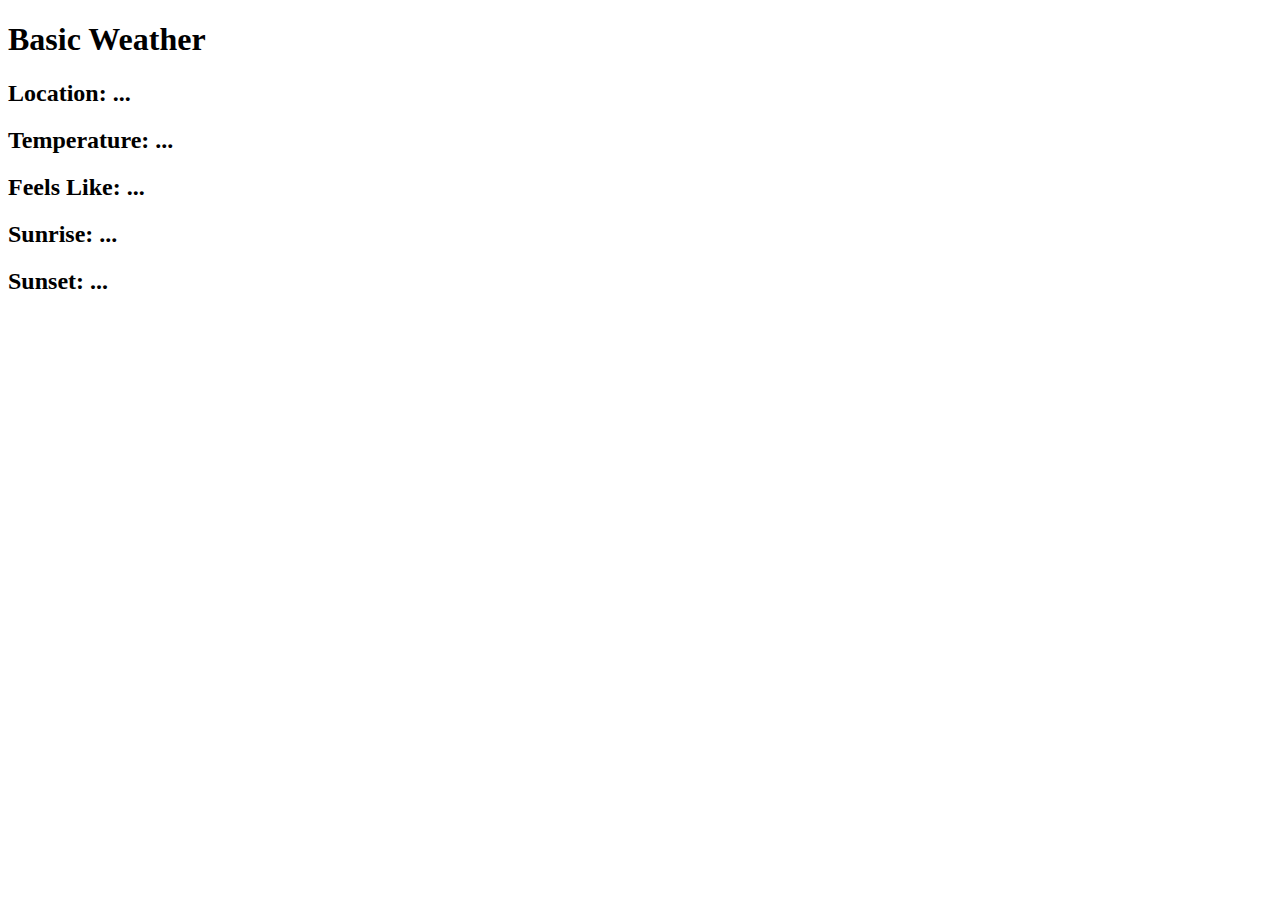
==== projects/Weather/weather.html @ ca7650c6 "added grid to projects" ====
<!DOCTYPE html>
<html lang="en">
<head>
    <meta charset="UTF-8">
    <meta http-equiv="X-UA-Compatible" content="IE=edge">
    <meta name="viewport" content="width=device-width, initial-scale=1.0">
    <title>Weather</title>
    <script src="./weather.js" defer></script>
</head>
<body>
    <h1>Basic Weather</h1>
    <h2>Location: <span id="loc">...</span></h2>
    <h2>Temperature: <span id="temp">...</span></h2>
    <h2>Feels Like: <span id="feels-like">...</span></h2>
    <h2>Sunrise: <span id="sunrise">...</span></h2>
    <h2>Sunset: <span id="sunset">...</span></h2>
</body>
</html>
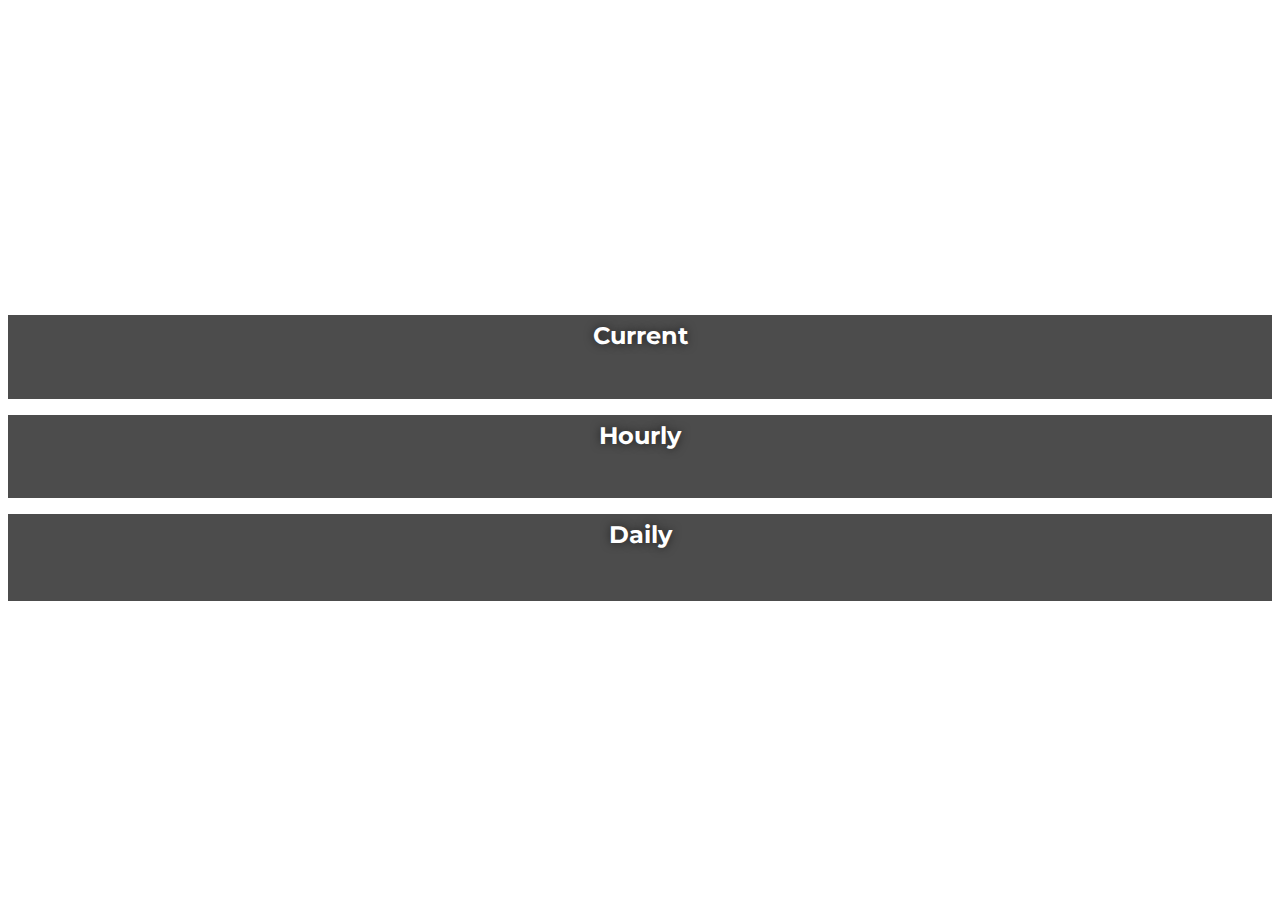
==== commit 92736890: "Added Weather App" ====
--- a/projects/Weather/weather.html
+++ b/projects/Weather/weather.html
@@ -4,15 +4,205 @@
     <meta charset="UTF-8">
     <meta http-equiv="X-UA-Compatible" content="IE=edge">
     <meta name="viewport" content="width=device-width, initial-scale=1.0">
-    <title>Weather</title>
+    <title>Weather App</title>
+
+    <link rel="stylesheet" href=".../node_modules/normalize.css/normalize.css">
+    <link rel="stylesheet" href="./weather.css">
     <script src="./weather.js" defer></script>
 </head>
 <body>
-    <h1>Basic Weather</h1>
-    <h2>Location: <span id="loc">...</span></h2>
-    <h2>Temperature: <span id="temp">...</span></h2>
-    <h2>Feels Like: <span id="feels-like">...</span></h2>
-    <h2>Sunrise: <span id="sunrise">...</span></h2>
-    <h2>Sunset: <span id="sunset">...</span></h2>
+
+    <main class="bg-lightgrey">
+        <h2>Current</h2>
+        <div class="current-container">
+            <div class="current-temp">
+                <h1></h1>
+                <h3></h3>
+                <h5></h5>
+            </div>
+            <div class="current-details">
+                <h4></h4>
+                <h4></h4>
+                <h4></h4>
+                <h4></h4>
+                <h4></h4>
+            </div>
+        </div>
+    </main>
+
+    <!-- <section class="rain bg-lightgrey">
+        <h2>Rain</h2>
+        <div class="percent-container">
+            
+        </div>
+        <div class="graph-container">
+            <div class="percent">
+                <h6>100%</h6>
+                <h6>75%</h6>
+                <h6>50%</h6>
+                <h6>25%</h6>
+                <h6>0%</h6>
+            </div>
+            <div class="rain-container">
+                <div></div>
+                <div></div>
+                <div></div>
+                <div></div>
+                <div></div>
+                <div></div>
+                <div></div>
+                <div></div>
+                <div></div>
+                <div></div>
+                <div></div>
+                <div></div>
+                <div></div>
+                <div></div>
+                <div></div>
+                <div></div>
+                <div></div>
+                <div></div>
+                <div></div>
+                <div></div>
+                <div></div>
+                <div></div>
+                <div></div>
+                <div></div>
+                <div></div>
+                <div></div>
+                <div></div>
+                <div></div>
+                <div></div>
+                <div></div>
+                <div></div>
+                <div></div>
+                <div></div>
+                <div></div>
+                <div></div>
+                <div></div>
+                <div></div>
+                <div></div>
+                <div></div>
+                <div></div>
+                <div></div>
+                <div></div>
+                <div></div>
+                <div></div>
+                <div></div>
+                <div></div>
+                <div></div>
+                <div></div>
+                <div></div>
+                <div></div>
+                <div></div>
+                <div></div>
+                <div></div>
+                <div></div>
+                <div></div>
+                <div></div>
+                <div></div>
+                <div></div>
+                <div></div>
+                <div></div>
+            </div>
+            <div class="timeline">
+                <h6>now</h6>
+                <h6>15 min</h6>
+                <h6>30 min</h6>
+                <h6>45 min</h6>
+                <h6>1h</h6>
+            </div>
+        </div>
+    </section> -->
+
+    <section class="hour bg-lightgrey">
+        <h2>Hourly</h2>
+        <div class="hour-container">
+            <div>
+                <h3></h3>
+                <img src="" alt="">
+                <h3></h3>
+            </div>
+            <div>
+                <h3></h3>
+                <img src="" alt="">
+                <h3></h3>
+            </div>
+            <div>
+                <h3></h3>
+                <img src="" alt="">
+                <h3></h3>
+            </div>
+            <div>
+                <h3></h3>
+                <img src="" alt="">
+                <h3></h3>
+            </div>
+            <div>
+                <h3></h3>
+                <img src="" alt="">
+                <h3></h3>
+            </div>
+            <div>
+                <h3></h3>
+                <img src="" alt="">
+                <h3></h3>
+            </div>
+            <div>
+                <h3></h3>
+                <img src="" alt="">
+                <h3></h3>
+            </div>
+        </div>
+    </section>
+
+    <section class="day bg-lightgrey">
+        <h2>Daily</h2>
+        <div class="day-container">
+            <div>
+                <h3></h3>
+                <img src="" alt="">
+                <h5></h5>
+                <h5></h5>
+            </div>
+            <div>
+                <h3></h3>
+                <img src="" alt="">
+                <h5></h5>
+                <h5></h5>
+            </div>
+            <div>
+                <h3></h3>
+                <img src="" alt="">
+                <h5></h5>
+                <h5></h5>
+            </div>
+            <div>
+                <h3></h3>
+                <img src="" alt="">
+                <h5></h5>
+                <h5></h5>
+            </div>
+            <div>
+                <h3></h3>
+                <img src="" alt="">
+                <h5></h5>
+                <h5></h5>
+            </div>
+            <div>
+                <h3></h3>
+                <img src="" alt="">
+                <h5></h5>
+                <h5></h5>
+            </div>
+            <div>
+                <h3></h3>
+                <img src="" alt="">
+                <h5></h5>
+                <h5></h5>
+            </div>
+        </div>
+    </section>
+
 </body>
 </html>--- a/projects/Weather/weather.css
+++ b/projects/Weather/weather.css
@@ -0,0 +1,106 @@
+@import url('https://fonts.googleapis.com/css2?family=Montserrat:wght@300;400;600&display=swap');
+
+body {
+    display: flex;
+    flex-direction: column;
+    justify-content: center;
+    gap: 1rem;
+    font-family: 'Montserrat', sans-serif;
+    line-height: 0.05;
+    color: white;
+    height: 100vh;
+    background-size: cover;
+    background-position: center;
+    text-align: center;
+    text-shadow: 0px 0px 10px rgba(0,0,0,0.6);
+}
+
+body>* {
+    height: fit-content;
+}
+
+main {
+    overflow: hidden;
+}
+
+.bg-lightgrey {
+    background-color: hsla(0, 0%, 0%, 0.7);
+}
+
+
+/* CURRENT */
+.current-container {
+    display: grid;
+    grid-auto-flow: row;
+    grid-template-columns: repeat(1fr, auto-fit);
+    width: 100%;
+    justify-content: center;
+    overflow: none;
+}
+
+.current-temp h1 {
+    font-size: 4rem;
+}
+
+.current-details {
+    text-align: center;
+    width:100%;
+}
+
+@media only screen and (min-width: 400px) {
+    .current-container {
+        grid-auto-flow: column;
+        gap: 1rem;
+    }
+
+    .current-details {
+        text-align: left;
+    }
+}
+
+/* RAIN */
+.rain {
+    height: 84%;
+}
+
+.rain-container {
+    display: flex;
+    align-items: baseline;
+}
+
+.rain-container div{
+    width: calc(100% / 60);
+    height: 100px;
+    background-color: white;
+}
+
+.graph-container {
+    height: 100px;
+}
+
+.timeline {
+    display: flex;
+    justify-content: space-between;
+    height: 20px;
+    transform: translate(0, -14px);
+    margin-right: 1rem;
+}
+
+.percent {
+    float: left;
+    transform: translate(0, -25px);
+}
+
+/* HOURLY & DAILY*/
+.hour-container, .day-container {
+    display: flex;
+    justify-content: center;
+}
+
+.hour-container>div>img {
+    width: 50%;
+}
+
+.day-container>div>img {
+    width: 50%;
+}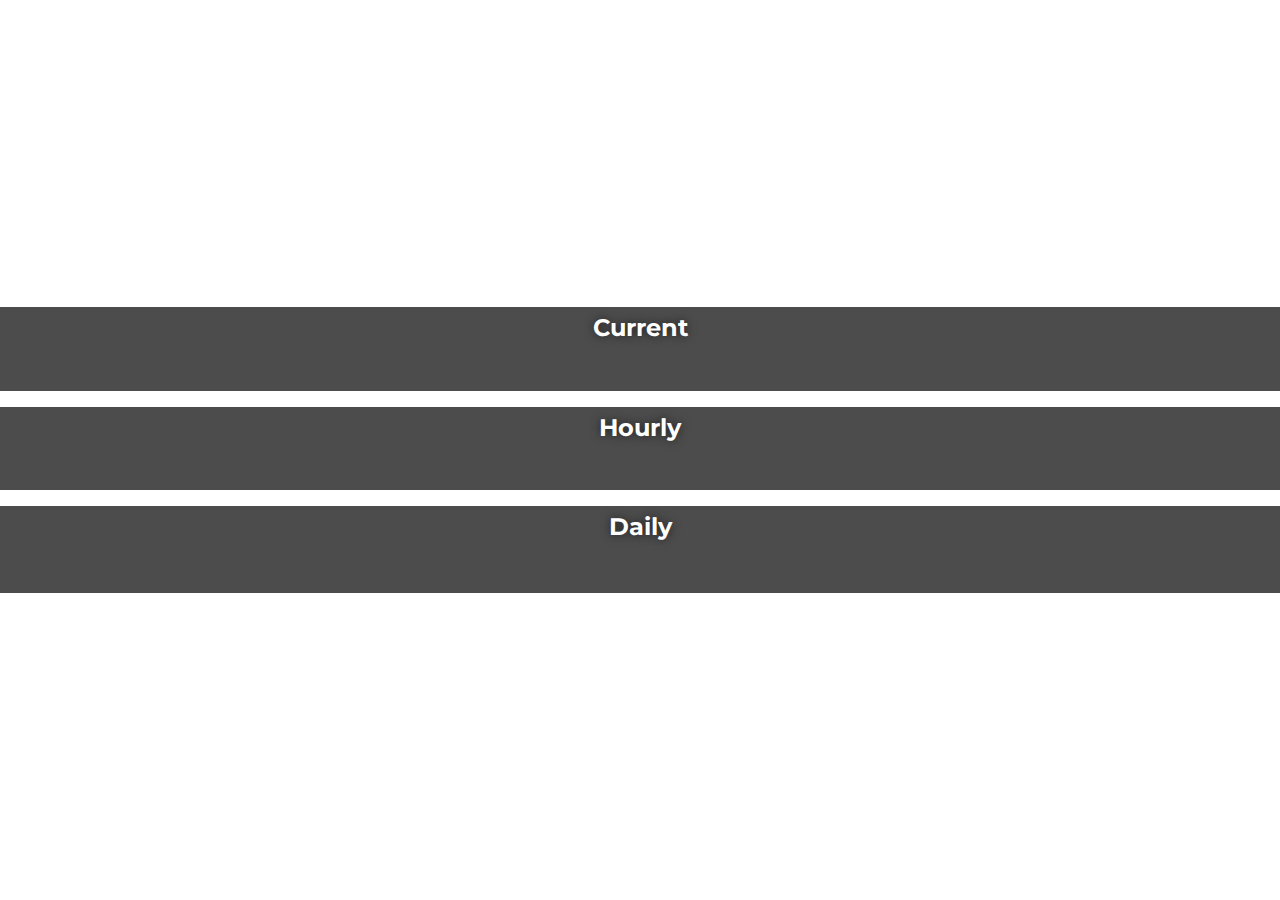
==== commit b9bfe849: "Fixed Normalize css reference" ====
--- a/projects/Weather/weather.html
+++ b/projects/Weather/weather.html
@@ -6,7 +6,7 @@
     <meta name="viewport" content="width=device-width, initial-scale=1.0">
     <title>Weather App</title>
 
-    <link rel="stylesheet" href=".../node_modules/normalize.css/normalize.css">
+    <link rel="stylesheet" href="../../node_modules/normalize.css/normalize.css">
     <link rel="stylesheet" href="./weather.css">
     <script src="./weather.js" defer></script>
 </head>
